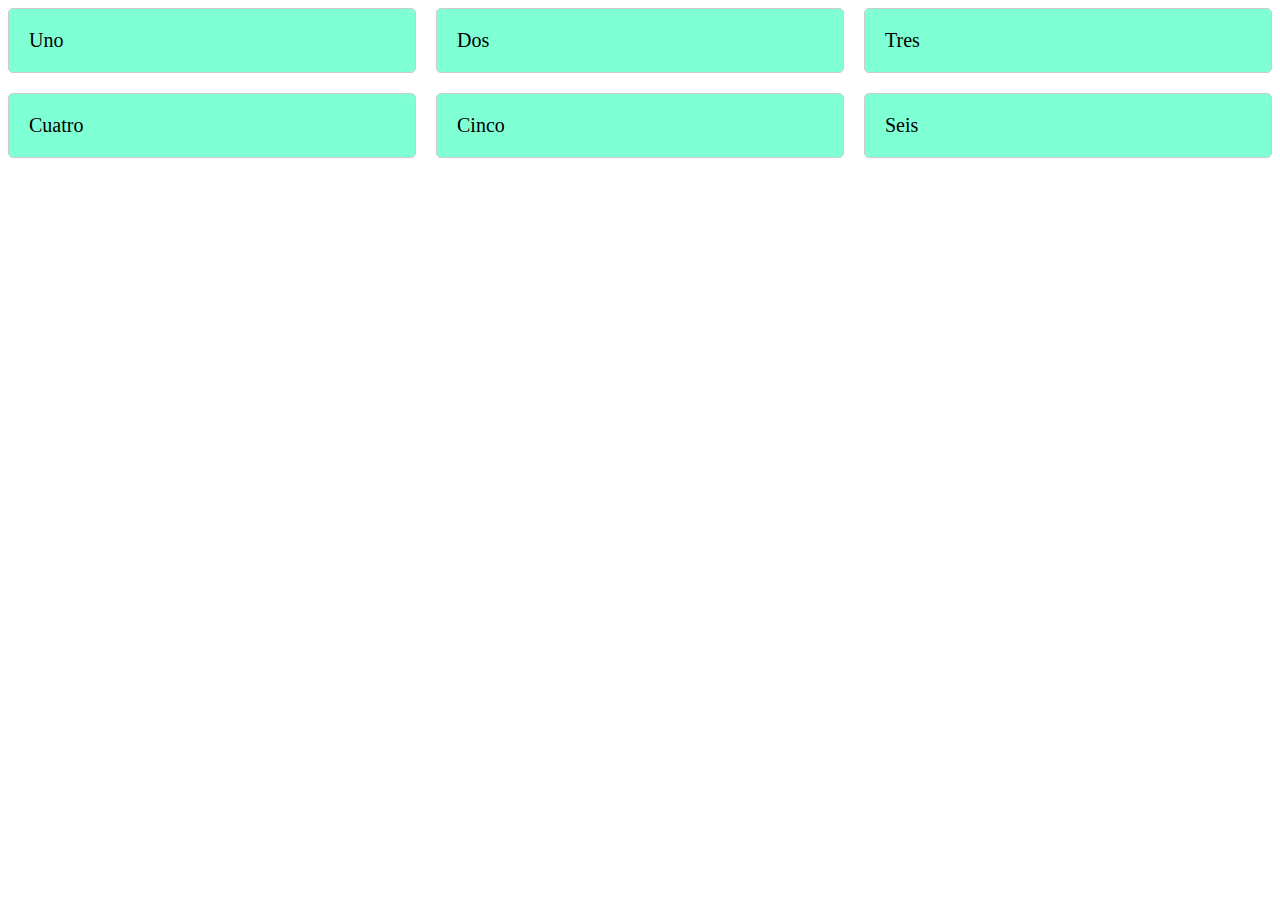
==== index.html @ e2d1a0ca "Selectores CSS" ====
<!DOCTYPE html>
<html lang="en">
<head>
    <meta charset="UTF-8">
    <meta name="viewport" content="width=device-width, initial-scale=1.0">
    <link rel="stylesheet" href="index.css"/>
    <title>Document</title>
</head>
<body>

    <div>
        <div class="forma">Uno</div>
        <div class="forma">Dos</div>
        <div class="forma">Tres</div>
        <div class="forma">Cuatro</div>
        <div class="forma">Cinco</div>
        <div class="forma">Seis</div>
    </div>

</body>
</html>
---- index.css ----
div {
    display: grid;
    grid-template-columns: repeat(3, 1fr); 
    gap: 20px; 
}

.forma {
    padding: 10px;
    background-color: aquamarine;
    border: 1px solid #ccc;
    padding: 20px;
    font-size: 20px;
    border-radius: 5px;
}
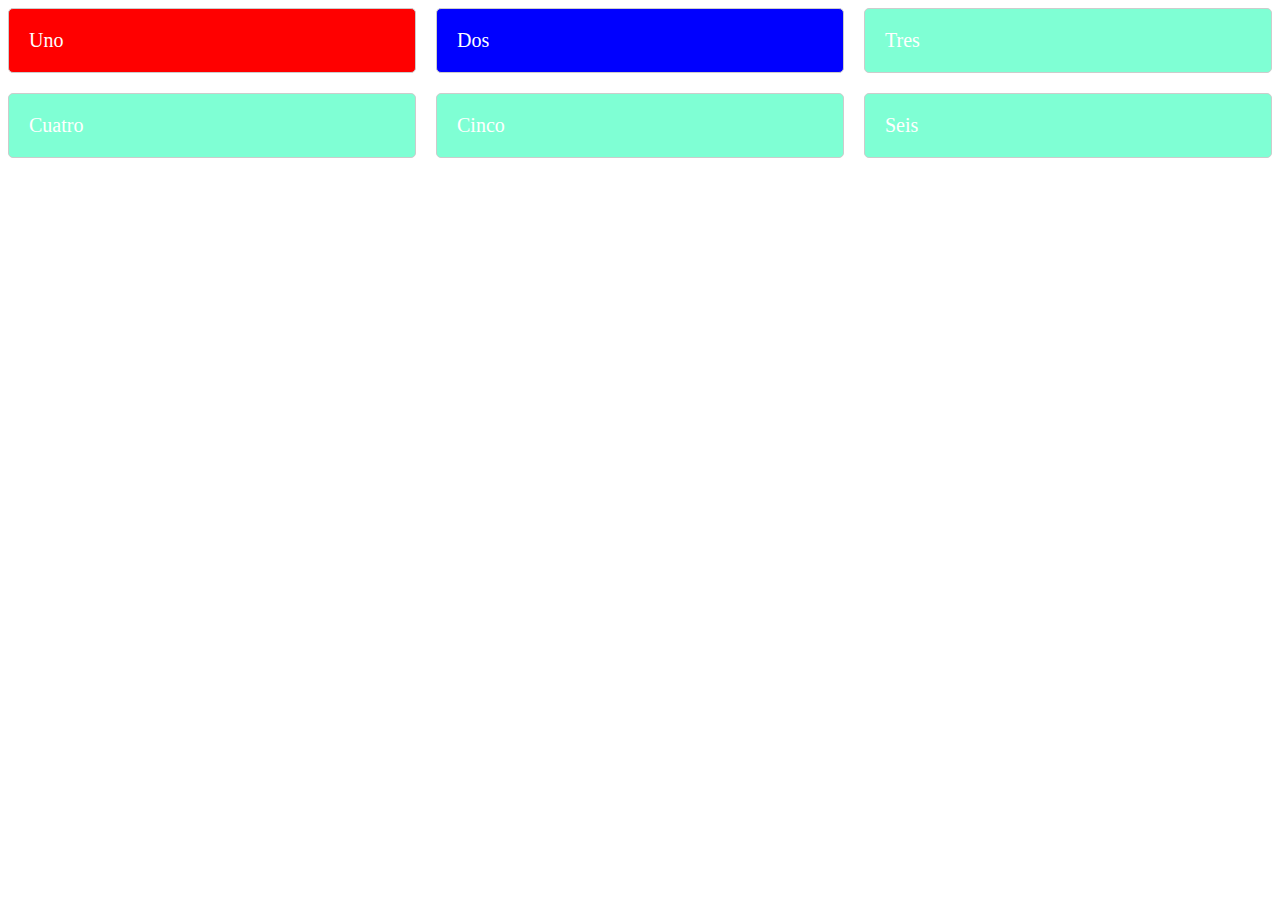
==== commit ed0d38e2: "Selectores 2 CSS" ====
--- a/index.html
+++ b/index.html
@@ -9,13 +9,12 @@
 <body>
 
     <div>
-        <div class="forma">Uno</div>
-        <div class="forma">Dos</div>
-        <div class="forma">Tres</div>
+        <div class="forma" id="elemento">Uno</div>
+        <div class="forma" id="elemento" style="background-color:blue">Dos</div>
+        <div class="forma" style="color:black">Tres</div>
         <div class="forma">Cuatro</div>
         <div class="forma">Cinco</div>
         <div class="forma">Seis</div>
     </div>
-
 </body>
 </html>
--- a/index.css
+++ b/index.css
@@ -1,9 +1,3 @@
-div {
-    display: grid;
-    grid-template-columns: repeat(3, 1fr); 
-    gap: 20px; 
-}
-
 .forma {
     padding: 10px;
     background-color: aquamarine;
@@ -11,5 +5,16 @@
     padding: 20px;
     font-size: 20px;
     border-radius: 5px;
+    color:blueviolet;
 }
 
+div {
+    display: grid;
+    grid-template-columns: repeat(3, 1fr); 
+    gap: 20px; 
+    color:white !important; 
+}
+
+#elemento{
+    background-color: red;
+}